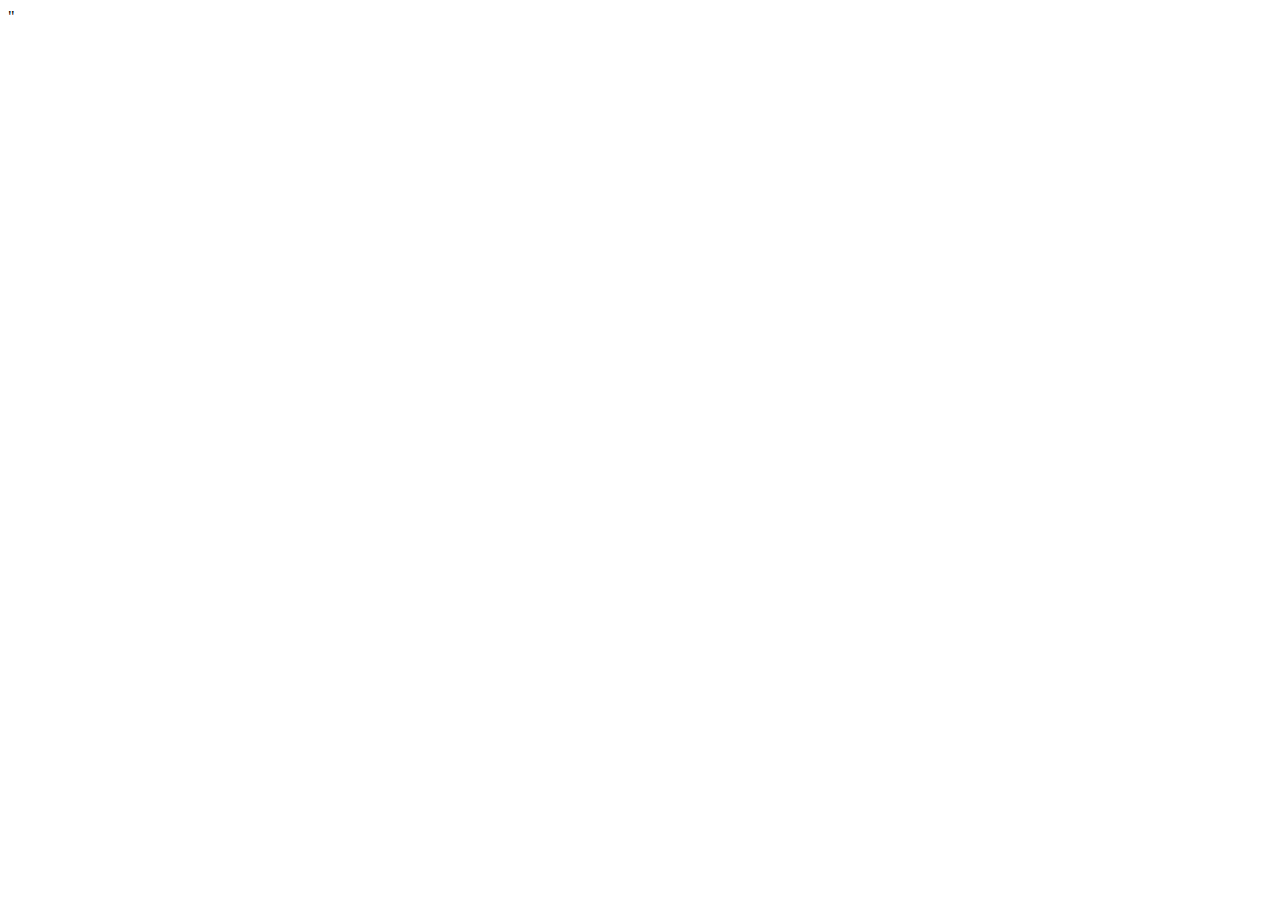
==== Heatmap.html @ 104c9383 "Update Heatmap.html" ====
"<!DOCTYPE html>
<html>
<head>
	<script type="text/javascript" src="https://maps.google.com/maps/api/js?key=AIzaSyCXYVl62lnMmHjuGMOWdNNgY4lCxK8BopQ" &sensor=false"></script> <script type="text/javascript" src="https://ajax.googleapis.com/ajax/libs/jquery/1/jquery.min.js?key=AIzaSyCXYVl62lnMmHjuGMOWdNNgY4lCxK8BopQ" ></script>
	<script type="text/javascript" src="https://www.heatmaptool.com/js/heatmap.js"></script>
	<script type="text/javascript">

		function initialize() {

			// Creates and inserts Google Map

			

			var map = new google.maps.Map(document.getElementById('map_canvas'), mapOptions);

			// Constructs a heat map overlay

			var heatMap = new HeatMap({
				key: '49f8810388fe3d0570f268ba793672be',
				data: 'https://docs.google.com/spreadsheets/d/1Cy9P7VQSoE1z7gAxFZta4zgaCmc8xXAqmNMJRrai7k4/edit#gid=1315954097',
				gradient: 'fire',
				scale_dimming: 0.5,
				radius: 5
			});

			// Adds heat map to Google Map

			heatMap.addTo(map);

		}

	</script>
</head>
<body onload="initialize();">
	<div id="map_canvas" style="position: absolute; top: 0; right: 0; bottom: 0; left: 0;"></div>
</body>
</html>
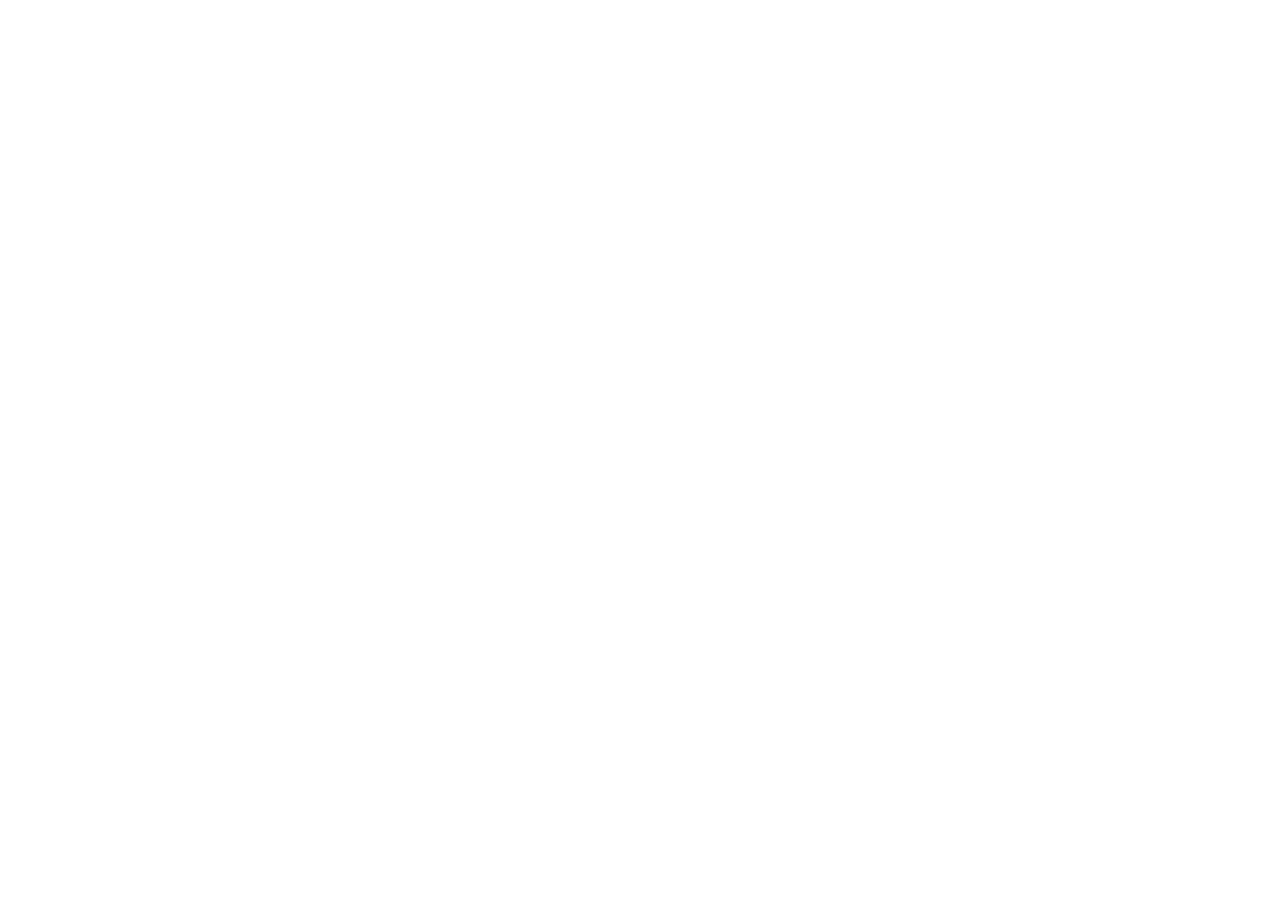
==== commit 45cd1bd4: "Update Heatmap.html" ====
--- a/Heatmap.html
+++ b/Heatmap.html
@@ -1,8 +1,8 @@
-
-"<!DOCTYPE html>
+<!DOCTYPE html>
 <html>
 <head>
-	<script type="text/javascript" src="https://maps.google.com/maps/api/js?key=AIzaSyCXYVl62lnMmHjuGMOWdNNgY4lCxK8BopQ" &sensor=false"></script> <script type="text/javascript" src="https://ajax.googleapis.com/ajax/libs/jquery/1/jquery.min.js?key=AIzaSyCXYVl62lnMmHjuGMOWdNNgY4lCxK8BopQ" ></script>
+	<script async defer src="https://maps.googleapis.com/maps/api/js?key=AIzaSyCXYVl62lnMmHjuGMOWdNNgY4lCxK8BopQ&callback=initMap"
+  type="text/javascript"></script>
 	<script type="text/javascript" src="https://www.heatmaptool.com/js/heatmap.js"></script>
 	<script type="text/javascript">
 
@@ -10,7 +10,11 @@
 
 			// Creates and inserts Google Map
 
-			
+			var mapOptions = {
+				zoom: 4,
+				center: new google.maps.LatLng(38, -97),
+				mapTypeId: google.maps.MapTypeId.SATELLITE
+			};
 
 			var map = new google.maps.Map(document.getElementById('map_canvas'), mapOptions);
 
@@ -18,7 +22,7 @@
 
 			var heatMap = new HeatMap({
 				key: '49f8810388fe3d0570f268ba793672be',
-				data: 'https://docs.google.com/spreadsheets/d/1Cy9P7VQSoE1z7gAxFZta4zgaCmc8xXAqmNMJRrai7k4/edit#gid=1315954097',
+				data: 'https://www.heatmaptool.com/data/mcdonalds.csv',
 				gradient: 'fire',
 				scale_dimming: 0.5,
 				radius: 5
@@ -28,6 +32,12 @@
 
 			heatMap.addTo(map);
 
+			// Removes heat map when map is clicked
+
+			google.maps.event.addListener(map, 'click', function () {
+				heatMap.removeFrom(map);
+			});
+
 		}
 
 	</script>
